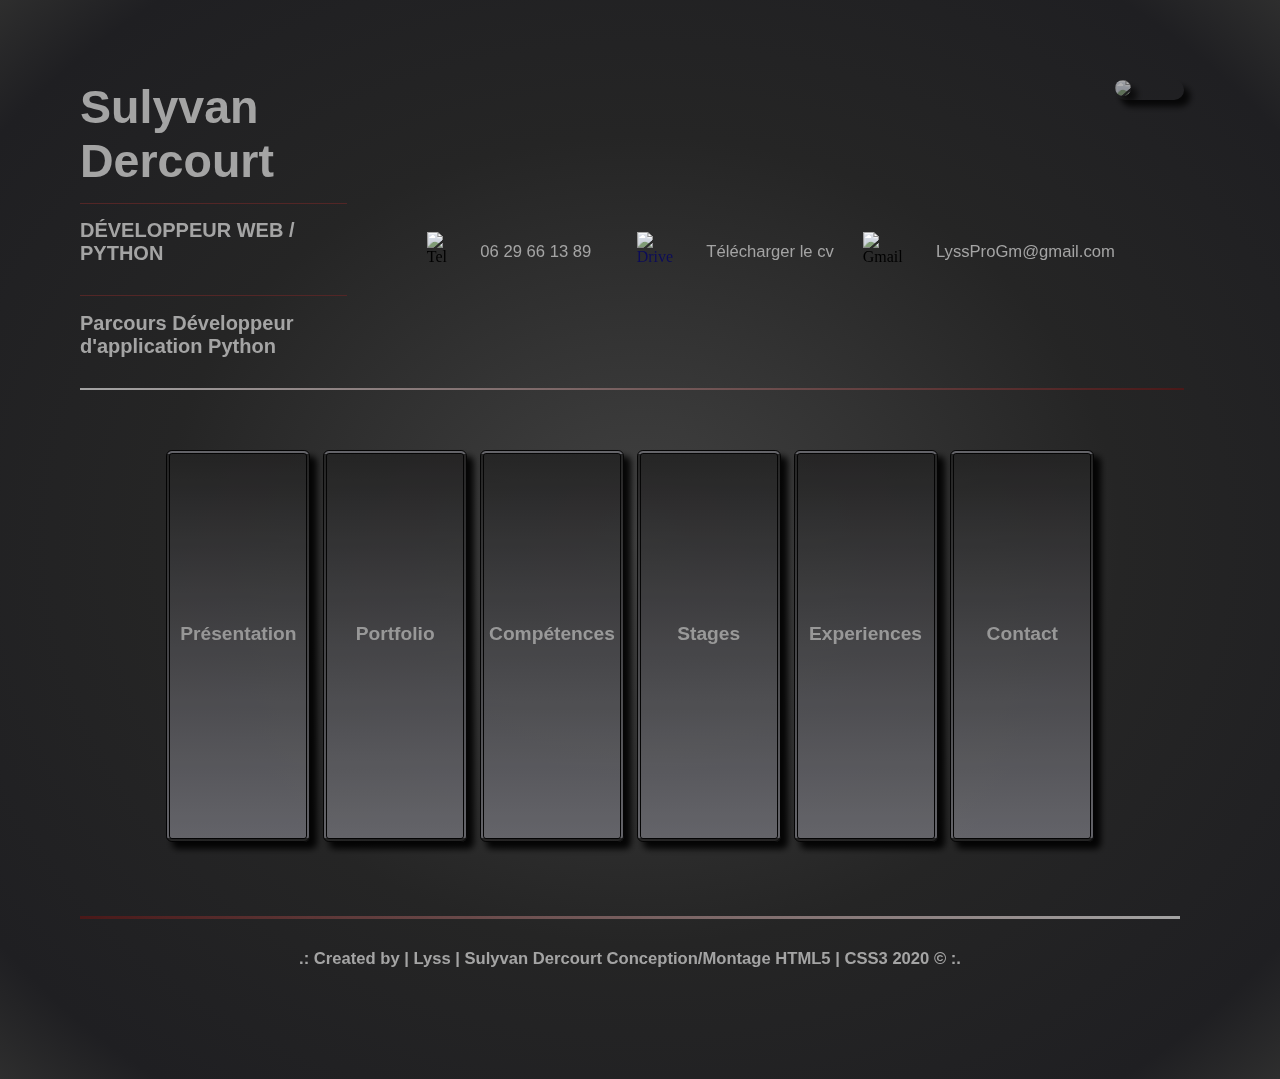
==== index.html @ eea99191 "- Update link" ====
<!DOCTYPE html>
<html lang="FR"> 
	<head>
		<meta charset="UTF-8"/>	
		<link rel="stylesheet" type="text/css" href="./assets/css/style.css">
		<link href="./assets/images/photo/Lyss.jpg" rel="shortcut icon">
		<title>Accueil</title>
		<script src="./assets/js/main.js"></script>
	</head>
	<body onload="grayscaleEffect('body')" id="body">	 
		<header>
			<div class="visit-card">
				<h5 class="name">Sulyvan Dercourt</h5>
				<p class="separate"></p>
				<h5 class="quality">DÉVELOPPEUR WEB / PYTHON</h5>
				<p class="separate"></p>
				<a href="https://openclassrooms.com/paths/developpeur-se-dapplication-python">
				<h6 class="visit-card-in">Parcours Développeur d'application Python</h6></a>
			</div>
			<div class="contact">
				<img src="./assets/images/sprites/tel.png" class="tel" alt="Tel"/>
				<span>06 29 66 13 89</span>
				<a href="https://drive.google.com/open?id=1p-eR0peFtTQqe1-qtXPCVJt10VCe9ToW">
				<img src="./assets/images/sprites/gdrive.png" class="drive" alt="Drive"/></a>
				<span>Télécharger le cv</span>
				<img src="./assets/images/sprites/gmail.png" class="gmail" alt="Gmail"/>
				<span>LyssProGm@gmail.com</span>
			</div> 
			<div class="photo"><img class="photo" src="./assets/images/photo/moi.jpeg"></div>
		</header>
		<nav class="screen-view-index">
			<a class="button" href="./html/presentation.html" src="#Presentation">
				<h4 class="title">Présentation</h4></a>	
			<a class="button" href="./html/portfolio.html" scr="#PortFolio">
				<h4 class="title">Portfolio</h4></a>	
			<a class="button" href="./html/competence.html" scr="#Compétence">
				<h4 class="title">Compétences</h4></a>	
			<a class="button" href="./html/stage.html" scr="#Stage">
				<h4 class="title">Stages</h4></a>	
			<a class="button" href="./html/experience.html" scr="#Experience">
				<h4 class="title">Experiences</h4></a>	
			<a class="button" href="./html/contact.html" scr="#Contact">
				<h4 class="title">Contact</h4></a>
		</nav>
		<footer>
			<h5>.: Created by | Lyss | Sulyvan Dercourt Conception/Montage HTML5 | CSS3 2020 © :.</h5>
		</footer>
	</body>
</html>
---- assets/css/style.css ----
/*********************************************CSS_CONFIGURATION****************************************/


/********************STRUCTURE***********************/

/*****Head*****/
header {
	display: -webkit-box;
	display: -ms-flexbox;
	display: flex;
	-webkit-box-orient: horizontal;
	-webkit-box-direction: normal;
	    -ms-flex-direction: row;
	        flex-direction: row;
	-webkit-box-align: start;
	    -ms-flex-align: start;
	        align-items: flex-start;
	border-bottom: 0.156em double #202020;
	-webkit-border-image: -webkit-gradient(linear, left top, right top, from(#A4A4A4), to(#9C0202));
	-webkit-border-image: -webkit-linear-gradient(left, #A4A4A4, #9C0202);
	     -o-border-image: -o-linear-gradient(left, #A4A4A4, #9C0202);
	        border-image: -webkit-gradient(linear, left top, right top, from(#A4A4A4), to(#9C0202));
	        border-image: linear-gradient(to right, #A4A4A4, #9C0202);
	border-image-slice: 1;
	margin-right : 1em;	
	margin-bottom: 3.5em;
}

.visit-card {
	width: 27em;	
}

.name {  
	font-size: 2.91rem;
	font-family: sans-serif;
	color: #A4A4A4;
}

.quality, .visit-card-in {  
	font-size: 1.25rem;
	font-family: sans-serif;
	color: #A4A4A4;
	margin-bottom: 1.5em;
}

h5, h6 { 
	margin: 0em; 
	padding: 0em;
}

.contact { 
	display: -webkit-box; 
	display: -ms-flexbox; 
	display: flex; 
	-webkit-box-orient: horizontal; 
	-webkit-box-direction: normal; 
	    -ms-flex-direction: row; 
	        flex-direction: row;
	-webkit-box-pack: justify;
	    -ms-flex-pack: justify;
	        justify-content: space-between;
	width: 43em;
	height: 2.5em;
	margin-top: 9.5em;
	margin-left: 5em;
}

span {  
	font-size: 1.04rem;
	font-family: sans-serif;
	color: #A4A4A4;
	text-decoration: none;
	width: 20em;
	margin-top: 0.6em;
	padding-left:  2em;
}

/*Generic pictures*/
.tel, .drive, 
.gmail, .accueil {
	background-size: cover;
	width: 2.50rem;
	height: 2.50rem;
	-webkit-animation: change_width_back 0.5s forwards;
	        animation: change_width_back 0.5s forwards;
}

.linkedin:hover, .gmail:hover, .drive:hover, 
.tel:hover, .cvcertif:hover, .accueil:hover {
	-webkit-box-shadow: 0.06rem 0.06rem #860f0680, 0.12rem 0.12rem #860f0680, 0.18rem 0.18rem #860f0680;
	        box-shadow: 0.06rem 0.06rem #860f0680, 0.12rem 0.12rem #860f0680, 0.18rem 0.18rem #860f0680;
	opacity: 0.5;
	-webkit-transform: translateX(-0.18em);
	    -ms-transform: translateX(-0.18em);
	        transform: translateX(-0.18em);
	-webkit-animation: change_width 0.5s forwards;
	        animation: change_width 0.5s forwards;
}

.photo {
	top: 0.1em;
	right: 0.1em;
	width: 7em;
	-webkit-box-shadow: 0.40rem 0.40rem 0.40rem black;
	        box-shadow: 0.40rem 0.40rem 0.40rem black;
	border-radius: 3.75rem 3.75rem 3.75rem 3.75rem;
	opacity: 0.8;
}

a {
	text-decoration: none;
}

.separate { 
	border-bottom: inset 0.10em #9D1212;
}

/*****Body*****/
body {
	margin: 5em;
	background: -webkit-radial-gradient(ellipse farthest-corner,
	#424242, #252525 30em, #1f1f22  50em, #2E2E2E);
	background: -o-radial-gradient(ellipse farthest-corner,
	#424242, #252525 30em, #1f1f22  50em, #2E2E2E);
	background: radial-gradient(ellipse farthest-corner,
	#424242, #252525 30em, #1f1f22  50em, #2E2E2E);
}

.accueil {  
	width: 3.3em;
	height: 3.3em;
}

.accueil:hover {  
	-webkit-box-shadow: 0.2rem 0.2rem 0.2rem #505ef771, 0.3rem 0.3rem 0.3rem #505ef771, 0.25rem 0.25rem 0.25rem #505ef771;  
	        box-shadow: 0.2rem 0.2rem 0.2rem #505ef771, 0.3rem 0.3rem 0.3rem #505ef771, 0.25rem 0.25rem 0.25rem #505ef771;
}

/*Generic flexBox structure stage's, experience's, portfolio*/
#flex-direction {
	display: -webkit-box;
	display: -ms-flexbox;
	display: flex;
	-webkit-box-orient: vertical;
	-webkit-box-direction: normal;
	    -ms-flex-direction: column;
	        flex-direction: column;
	-ms-flex-wrap: nowrap;
	    flex-wrap: nowrap;
	-webkit-box-align: center;
	    -ms-flex-align: center;
	        align-items: center;
	height: auto;
	width: auto;
	margin: 3em 10em 3em 10em;
}

#flex-in { 
	display: -webkit-box; 
	display: -ms-flexbox; 
	display: flex;
	-webkit-box-orient: vertical;
	-webkit-box-direction: normal;
	    -ms-flex-direction: column;
	        flex-direction: column;
	-ms-flex-wrap: nowrap;
	    flex-wrap: nowrap;
	-webkit-box-pack: justify;
	    -ms-flex-pack: justify;
	        justify-content: space-between;
	-webkit-box-align: center;
	    -ms-flex-align: center;
	        align-items: center;
	height: auto;
	width: 60em;
 }

.frame {
	display: -webkit-box;
	display: -ms-flexbox;
	display: flex;
	-webkit-box-orient: vertical;
	-webkit-box-direction: normal;
	    -ms-flex-direction: column;
	        flex-direction: column;
	-webkit-box-align: center;
	    -ms-flex-align: center;
	        align-items: center;
	border: 0.18rem double #202020;
	-webkit-border-image: -webkit-gradient(linear, left top, right top, from(#A4A4A4), to(#9C0202));
	-webkit-border-image: -webkit-linear-gradient(left, #A4A4A4, #9C0202);
	     -o-border-image: -o-linear-gradient(left, #A4A4A4, #9C0202);
	        border-image: -webkit-gradient(linear, left top, right top, from(#A4A4A4), to(#9C0202));
	        border-image: linear-gradient(to right, #A4A4A4, #9C0202);
	border-image-slice: 1;
	background-color: #70708338;
	margin: 1.5em 0.5em 1.5em 0.5em;
	padding-bottom: 0.9em;
	height: auto;
 }

.navivigate-bar { 
	display: -webkit-box; 
	display: -ms-flexbox; 
	display: flex;
	-webkit-box-orient: horizontal;
	-webkit-box-direction: normal;
	    -ms-flex-direction: row;
	        flex-direction: row;
	-webkit-box-pack: justify;
	    -ms-flex-pack: justify;
	        justify-content: space-between;
	margin: auto;
	margin-bottom: 0.15em;
	height: 3em;
	width: 50em;
}

.title-1 {
	text-decoration: none; 
	font-size: 1.16rem;
	font-family: sans-serif;
	text-align: center;
	color: #BDBDBD;
	position: relative;
	bottom: 0.8rem;
}

.button-1 {
	border: 0.12rem double black;
	border-radius: 0.25rem 0.25rem 0.25rem 0.25rem;
	-webkit-box-shadow: 0.25rem 0.25rem 0.25rem #181818;
	        box-shadow: 0.25rem 0.25rem 0.25rem #181818;
	background: -webkit-gradient(linear, left top, left bottom, from(#505ef7), to(#24232385));
	background: -webkit-linear-gradient(#505ef7, #24232385);
	background: -o-linear-gradient(#505ef7, #24232385);
	background: linear-gradient(#505ef7, #24232385);
	-webkit-transition: all 1s ease-out;
	-o-transition: all 1s ease-out;
	transition: all 1s ease-out;
	opacity: 0.9;
	width: 8rem;
	height: 3rem;
	margin-left: 0.01em;
	margin-right: 0.01em;
}

.title-part { 
	text-align: center;
	color: #9C0202;
	margin-bottom: 0.01em;
}

/*****Footer***/
footer  { 
	border-top: 0.156em double #202020;
	-webkit-border-image: -webkit-gradient(linear, right top, left top, from(#A4A4A4), to(#9C0202));
	-webkit-border-image: -webkit-linear-gradient(right, #A4A4A4, #9C0202);
	     -o-border-image: -o-linear-gradient(right, #A4A4A4, #9C0202);
	        border-image: -webkit-gradient(linear, right top, left top, from(#A4A4A4), to(#9C0202));
	        border-image: linear-gradient(to left, #A4A4A4, #9C0202);
	border-image-slice: 1;	
	margin-right : 1em;	
	margin-top: 3.5em;
	padding-top: 1.5em;
	padding-bottom: 1.5em;
	text-align: center;
	font-family: sans-serif;
	font-size: 1.25em;
	color: #A4A4A4;
}

/*******KEYFRAME ANIMATION ICON********/
@-webkit-keyframes change_width {
	0% {
	   -webkit-transform: rotate(0deg);
	           transform: rotate(0deg);
   }
   100% {
	   -webkit-transform: rotate(45deg);
	           transform: rotate(45deg);
   }}
@keyframes change_width {
	0% {
	   -webkit-transform: rotate(0deg);
	           transform: rotate(0deg);
   }
   100% {
	   -webkit-transform: rotate(45deg);
	           transform: rotate(45deg);
   }}
@-webkit-keyframes change_width_back {
   0% {
	   -webkit-transform: rotate(45deg);
	           transform: rotate(45deg);
   }
   100% {
	   -webkit-transform: rotate(0deg);
	           transform: rotate(0deg);
   }}
@keyframes change_width_back {
   0% {
	   -webkit-transform: rotate(45deg);
	           transform: rotate(45deg);
   }
   100% {
	   -webkit-transform: rotate(0deg);
	           transform: rotate(0deg);
   }}
   
/*******KEYFRAME ANIMATION ICON-END*****/
/*********MEDIA-QUERY-STRUCTURE-SETTING***********/


/**************MEDIA-QUERY-SETTING-END************/
/********************STRUCTURE-END**********************/

/*****************IN_INDEX.html*******************/
.screen-view-index { 
	display: -webkit-box; 
	display: -ms-flexbox; 
	display: flex;
	-webkit-box-orient: horizontal;
	-webkit-box-direction: normal;
	    -ms-flex-direction: row;
	        flex-direction: row;
	height: 25em;
	width: 60em;
	margin: auto;
}

.title { 
	font-size: 1.20rem;
	font-family: sans-serif;
	text-align: center;
	color:#A4A4A4;
	position: relative;
	top: 9rem;
}

.button { 
	border: 4px double black;
	border-radius: 0.37rem 0.37rem 0.37rem 0.37rem;
	-webkit-box-shadow: 0.40rem 0.40rem 0.40rem black;
	        box-shadow: 0.40rem 0.40rem 0.40rem black;
	background: -webkit-gradient(linear, left top, left bottom, from(#242323), to(#6a6a7c));
	background: -webkit-linear-gradient(#242323, #6a6a7c);
	background: -o-linear-gradient(#242323, #6a6a7c);
	background: linear-gradient(#242323, #6a6a7c);
	-webkit-transition: all 1s ease-out;
	-o-transition: all 1s ease-out;
	transition: all 1s ease-out;
	opacity: 0.9;
	text-decoration: none;
	width: 8.5rem;
	height: 24rem;
	margin: auto 0.4em auto 0.4em;
}

/*****************INDEX.html-END******************/

/*****************IN_PRESENTATION.html************/
.screen-view-presentation {  
	display: -webkit-box;  
	display: -ms-flexbox;  
	display: flex;
	-webkit-box-orient: horizontal;
	-webkit-box-direction: normal;
	    -ms-flex-direction: row;
	        flex-direction: row;
	-ms-flex-wrap: wrap;
	    flex-wrap: wrap;
	height: 35em;
	width: 50em;
	margin: auto;
	padding: auto;
	-webkit-box-align: center;
	    -ms-flex-align: center;
	        align-items: center;
}

.party-1-presentation, .party-2-presentation, .party-3-presentation  {
	background-color: #7070830c;
	border: 0.15rem  double #101012;
	border-bottom: 0.15rem double transparent;
	-webkit-border-image: -webkit-gradient(linear, left top, right top, from(#181818) ,to(#A4A4A4));
	-webkit-border-image: -webkit-linear-gradient(left, #181818 ,#A4A4A4);
	     -o-border-image: -o-linear-gradient(left, #181818 ,#A4A4A4);
	        border-image: -webkit-gradient(linear, left top, right top, from(#181818) ,to(#A4A4A4));
	        border-image: linear-gradient(to right, #181818 ,#A4A4A4);
	border-image-slice: 1;
	-webkit-box-shadow: 0.37rem 0.37rem 0.37rem black;
	        box-shadow: 0.37rem 0.37rem 0.37rem black;
	height: 14em;
	margin: auto;
}

.party-1-presentation {
	width: 49em;
	height: auto;
	margin-bottom: 0.2%;
}

.party-2-presentation, .party-3-presentation { 
	width: 24em;
	height: 12em;
}

.party-3-presentation {
	-webkit-border-image: -webkit-gradient(linear, right top, left top, from(#181818) ,to(#A4A4A4));
	-webkit-border-image: -webkit-linear-gradient(right, #181818 ,#A4A4A4);
	     -o-border-image: -o-linear-gradient(right, #181818 ,#A4A4A4);
	        border-image: -webkit-gradient(linear, right top, left top, from(#181818) ,to(#A4A4A4));
	        border-image: linear-gradient(to left, #181818 ,#A4A4A4);
	border-image-slice: 1;
}

.presentation-text { 
	text-decoration: none;
	text-align: center; 
	font-size: 1rem; 
	font-family: sans-serif;
	color: #A4A4A4;
	overflow: auto;
	padding: 2%;
}

.oc {  
	height: 8.12rem;
	width: 18.7rem;
	border: ridge 0.17rem #1e2023;
	margin: 3%;
}

/*****************PRESENTATION.html-END***********/

/*****************IN_STAGE.html*******************/
	/*****************IN_EXPERIENCE.html**************/
.presentation-a, .presentation-b, .generic-flex-2 {
	background-color: #242323;  
	border: 0.156rem double #101012;
	border-bottom: 0.156rem double transparent;
	-webkit-box-shadow: 0.37rem 0.37rem 0.37rem black;
	        box-shadow: 0.37rem 0.37rem 0.37rem black;
	-webkit-border-image: -webkit-gradient(linear, left bottom, left top, from(#181818) ,to(#A4A4A4));
	-webkit-border-image: -webkit-linear-gradient(bottom, #181818 ,#A4A4A4);
	     -o-border-image: -o-linear-gradient(bottom, #181818 ,#A4A4A4);
	        border-image: -webkit-gradient(linear, left bottom, left top, from(#181818) ,to(#A4A4A4));
	        border-image: linear-gradient(to top, #181818 ,#A4A4A4);
	border-image-slice: 1;
	font-size: 0.95rem; 
	font-family: sans-serif;
	color: #A4A4A4;
    width: 40em;
	height: auto;
	margin: 1.5em 4.5em 1.5em 4.5em;
	padding: 1.3%;
}

.presentation-b {
	-webkit-border-image: -webkit-gradient(linear, left top, left bottom, from(#181818) ,to(#A4A4A4));
	-webkit-border-image: -webkit-linear-gradient(top, #181818 ,#A4A4A4);
	     -o-border-image: -o-linear-gradient(top, #181818 ,#A4A4A4);
	        border-image: -webkit-gradient(linear, left top, left bottom, from(#181818) ,to(#A4A4A4));
	        border-image: linear-gradient(to bottom, #181818 ,#A4A4A4);
	border-image-slice: 1;
}

.generic-flex-2 {
	-webkit-border-image: -webkit-gradient(linear, left top, right top, from(#9C0202) ,to(#A4A4A4));
	-webkit-border-image: -webkit-linear-gradient(left, #9C0202 ,#A4A4A4);
	     -o-border-image: -o-linear-gradient(left, #9C0202 ,#A4A4A4);
	        border-image: -webkit-gradient(linear, left top, right top, from(#9C0202) ,to(#A4A4A4));
	        border-image: linear-gradient(to right, #9C0202 ,#A4A4A4);
	border-image-slice: 1;
}

p, li {
	text-decoration: none; 
	text-align: center; 
	font-size: 0.95rem; 
	font-family: sans-serif;
	color: #A4A4A4;
	overflow: auto;
	text-align: center;
}

li {
	text-align: left;
	font-size: 0.87rem; 
}

/*Generic pictures size*/
.hunimalis-image, .quasar-image, .contresens-image, 
.cote-plage-image, .bmb-image, .isatis-image, 
.bodega-image, .forum-image, .bureau-image { 
	background-repeat: no-repeat;
	background-position: center;
	background-size: cover;
	border: outset 0.12rem #b2796e;
	height: 3.75rem;
	width: 25rem;
	margin-bottom: 1%;
}

	/*****************EXPERIENCE.html-END*************/
/*****************STAGE.html-END******************/

/*****************IN_PORTFOLIO.html**************/
.git-hub {
	background-repeat: no-repeat;
	background-position: right;
	background-size: cover;
	width: 1.7rem;
	height: 1.7rem;
} 

.oc-2 {
	background-size: cover;
	width: 20rem;
	height: 10rem;
	margin-left: 8em;
} 

.title-oc {
	text-decoration: none;
	font-size: 1rem;
	color: #A4A4A4;
	font-family: sans-serif;
	margin-left: 0.15em;
}

.project-text { 
	text-align: left; 
	font-size: 1rem; 
	font-family: sans-serif;
	color: #A4A4A4;
    width: 40em;
	height: auto;
	padding-left: 2%;
}

.project-list, .presentation-a1 { 
	background-color: #242323;  
	border: 0.15rem double #101012;
	border-bottom: 0.15rem double transparent;
	-webkit-box-shadow: 0.37rem 0.37rem 0.37rem black;
	        box-shadow: 0.37rem 0.37rem 0.37rem black;
	-webkit-border-image: -webkit-gradient(linear, left bottom, left top, from(#9C0202) ,to(#181818));
	-webkit-border-image: -webkit-linear-gradient(bottom, #9C0202 ,#181818);
	     -o-border-image: -o-linear-gradient(bottom, #9C0202 ,#181818);
	        border-image: -webkit-gradient(linear, left bottom, left top, from(#9C0202) ,to(#181818));
	        border-image: linear-gradient(to top, #9C0202 ,#181818);
	border-image-slice: 1;
	text-align: left; 
	font-size: 0.94rem; 
	font-family: sans-serif;
	color: #A4A4A4;
	width: 40em;
	height: auto;
	padding: 1.5%;
	margin-bottom:3%;
}

.presentation-a1 {
	-webkit-border-image: -webkit-gradient(linear, left bottom, left top, from(#9C0202) ,to(#A4A4A4));
	-webkit-border-image: -webkit-linear-gradient(bottom, #9C0202 ,#A4A4A4);
	     -o-border-image: -o-linear-gradient(bottom, #9C0202 ,#A4A4A4);
	        border-image: -webkit-gradient(linear, left bottom, left top, from(#9C0202) ,to(#A4A4A4));
	        border-image: linear-gradient(to top, #9C0202 ,#A4A4A4);
	border-image-slice: 1;
	font-size: 0.94rem; 
	font-family: sans-serif;
	color: #A4A4A4;
	height: auto;
	margin: 1.5em 4.5em 1.5em 4.5em;
	padding: 1.3%;
}

/*****************PORTFOLIO.html-END*************/

/*****************COMPETENCES.html***************/
.python-image, .js-image,.uml-image,
.css-image, .html-image { 
	background-size: cover;
	height: 4.5em;
	width: 4.5em;
	padding-right: 2.4em;
}

.excel-image, .ppx-image,
.gimp-image, .pycharm-image, 
.sublim-image, .vs-image {
	background-size: cover;
	height: 4.5em;
	width: 4.5em;
}

.ppx-image {
	height: 4.6em;
	width: 4.7em;
}
.mysql-image {
	background-size: cover;
	height: 5em;
	width: 5.8em;
	padding-right: 1.2em;
}

.css-image {
	width: 3.9em;
}

.generic-box {
	display: -webkit-box;
	display: -ms-flexbox;
	display: flex;
	-webkit-box-orient: horizontal;
	-webkit-box-direction: normal;
	    -ms-flex-direction: row;
	        flex-direction: row;
	-webkit-box-align: center;
	    -ms-flex-align: center;
	        align-items: center;
	padding-left: 6em;
	padding-bottom: 0.5em;
}

.stars-image {
	background-size: cover;
	width: 2rem;
	height: 2rem;
	-webkit-animation: change_width_back 0.5s forwards;
	        animation: change_width_back 0.5s forwards;
}

.stars-image:hover {
	-webkit-animation: change_width 0.5s forwards;
	        animation: change_width 0.5s forwards;
}

.generic-flex-in {
	background-color: #70708338;
	border: 0.15rem double #101012;
	border-bottom: 0.15rem double transparent;
	-webkit-box-shadow: 0.37rem 0.37rem 0.37rem black;
	        box-shadow: 0.37rem 0.37rem 0.37rem black;
	-webkit-border-image: -webkit-gradient(linear, left top, left bottom, from(#181818) ,to(#A4A4A4));
	-webkit-border-image: -webkit-linear-gradient(top, #181818 ,#A4A4A4);
	     -o-border-image: -o-linear-gradient(top, #181818 ,#A4A4A4);
	        border-image: -webkit-gradient(linear, left top, left bottom, from(#181818) ,to(#A4A4A4));
	        border-image: linear-gradient(to bottom, #181818 ,#A4A4A4);
	border-image-slice: 1;
	text-align: center;
	font-size: 1.04rem;
	font-family: sans-serif;
	color: #A4A4A4;
	margin: 2em;
}

h3, h4 {	
	margin-bottom: 0%; 
	padding-bottom: 0%;
}

.outils-list {
	display: -webkit-box;
	display: -ms-flexbox;
	display: flex;
	-webkit-box-orient: horizontal;
	-webkit-box-direction: normal;
	    -ms-flex-direction: row;
	        flex-direction: row;
	-ms-flex-wrap: wrap;
	    flex-wrap: wrap;
}

.outils {
	background-color: #70708338;
	border: 0.15rem double #101012;
	border-bottom: 0.15rem double transparent;
	-webkit-box-shadow: 0.37rem 0.37rem 0.37rem black;
	        box-shadow: 0.37rem 0.37rem 0.37rem black;
	-webkit-border-image: -webkit-gradient(linear, left top, left bottom, from(#A4A4A4),  to(rgba(161, 9, 9, 0.514)));
	-webkit-border-image: -webkit-linear-gradient(top, #A4A4A4,  rgba(161, 9, 9, 0.514));
	     -o-border-image: -o-linear-gradient(top, #A4A4A4,  rgba(161, 9, 9, 0.514));
	        border-image: -webkit-gradient(linear, left top, left bottom, from(#A4A4A4),  to(rgba(161, 9, 9, 0.514)));
	        border-image: linear-gradient(to bottom, #A4A4A4,  rgba(161, 9, 9, 0.514));
	border-image-slice: 1;
	text-align: center;
	font-size: 0.8rem;
	font-family: sans-serif;
	color: #A4A4A4;
	height: 10em;
	width: 12.5em;
	margin: auto;
	margin-top: 1em;
	margin-bottom: 1em;
}

/*****************COMPETENCES.html-END***********/

/*****************IN_CONTACT.html****************/
.phone, .mail, .drive-load, 
.linked-in, .git-hub {
	background-color: #c4c4d663;
	border: 0.21rem double #101012;
	border-bottom: 0.21rem double transparent;
	-webkit-box-shadow: 0.37rem 0.37rem 0.37rem black;
	        box-shadow: 0.37rem 0.37rem 0.37rem black;
	-webkit-border-image: -webkit-gradient(linear, left top, left bottom, from(#181818) ,to(#A4A4A4));
	-webkit-border-image: -webkit-linear-gradient(top, #181818 ,#A4A4A4);
	     -o-border-image: -o-linear-gradient(top, #181818 ,#A4A4A4);
	        border-image: -webkit-gradient(linear, left top, left bottom, from(#181818) ,to(#A4A4A4));
	        border-image: linear-gradient(to bottom, #181818 ,#A4A4A4);
	border-image-slice: 1;
	width: 3rem;
	height: 3rem;
}

.li-phone, .li-mail, .li-cv {
	padding: 0.5em;
}
.contact-link {
	color: rgba(164, 164, 164, 0.616);
	font-family: sans-serif;
}

.contact-flex {
	display: -webkit-box;
	display: -ms-flexbox;
	display: flex;
	-webkit-box-orient: vertical;
	-webkit-box-direction: normal;
	    -ms-flex-direction: column;
	        flex-direction: column;
	-webkit-box-align: center;
	    -ms-flex-align: center;
	        align-items: center;
	background-color: #70708338;
	border: 0.15rem double #101012;
	border-bottom: 0.15rem double transparent;
	-webkit-box-shadow: 0.37rem 0.37rem 0.37rem black;
	        box-shadow: 0.37rem 0.37rem 0.37rem black;
	-webkit-border-image: -webkit-gradient(linear, left top, left bottom, from(#181818) ,to(#A4A4A4));
	-webkit-border-image: -webkit-linear-gradient(top, #181818 ,#A4A4A4);
	     -o-border-image: -o-linear-gradient(top, #181818 ,#A4A4A4);
	        border-image: -webkit-gradient(linear, left top, left bottom, from(#181818) ,to(#A4A4A4));
	        border-image: linear-gradient(to bottom, #181818 ,#A4A4A4);
	border-image-slice: 1;
	margin: 2em;
	padding-bottom: 1em
}

h4 {
	font-size: 1.2rem;
	font-family: sans-serif;
	color: rgba(164, 164, 164, 0.616);
	
}/*****************CONTACT.html-END****************/
/*****************IN_LOADER.html******************/
/*****************LOADER.html-END*****************/


/*****************************************CSS_CONFIGURATION_END****************************************/
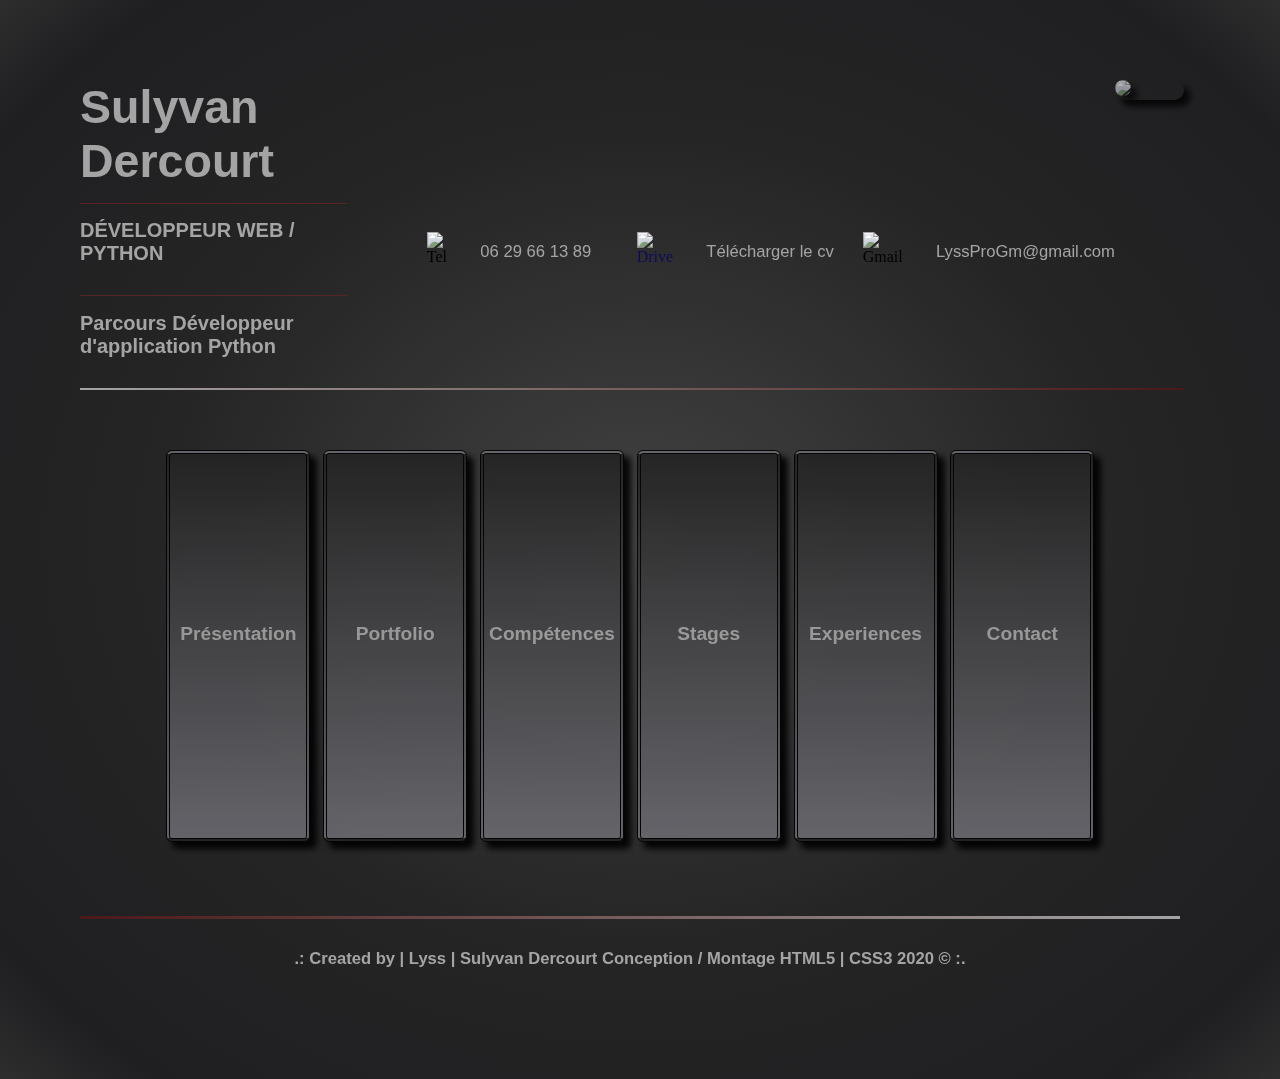
==== commit 7feefed2: "- Update link 1.3" ====
--- a/index.html
+++ b/index.html
@@ -1,9 +1,15 @@
 <!DOCTYPE html>
 <html lang="FR"> 
 	<head>
-		<meta charset="UTF-8"/>	
+		<meta charset="UTF-8"/>
+
+		<meta property="og:title" content="Accueil"/>
+		<meta property="og:image" content="./assets/images/photo/moi.png"/>
+		<meta property="og:description"content="Web cv"/>
+		<meta property="og:url" content="https://lyss74.github.io/sulyvan-dercourt/"/>
+
 		<link rel="stylesheet" type="text/css" href="./assets/css/style.css">
-		<link href="./assets/images/photo/Lyss.jpg" rel="shortcut icon">
+		<link href="./assets/images/photo/Lyss.png" rel="shortcut icon">
 		<title>Accueil</title>
 		<script src="./assets/js/main.js"></script>
 	</head>
@@ -20,13 +26,13 @@
 			<div class="contact">
 				<img src="./assets/images/sprites/tel.png" class="tel" alt="Tel"/>
 				<span>06 29 66 13 89</span>
-				<a href="https://drive.google.com/open?id=1p-eR0peFtTQqe1-qtXPCVJt10VCe9ToW">
+				<a href="https://drive.google.com/open?id=19PWqdWVrap0MolCSr3Lm3RjEAP9QodKB">
 				<img src="./assets/images/sprites/gdrive.png" class="drive" alt="Drive"/></a>
 				<span>Télécharger le cv</span>
 				<img src="./assets/images/sprites/gmail.png" class="gmail" alt="Gmail"/>
 				<span>LyssProGm@gmail.com</span>
 			</div> 
-			<div class="photo"><img class="photo" src="./assets/images/photo/moi.jpeg"></div>
+			<div class="photo"><img class="photo" src="./assets/images/photo/moi.png"></div>
 		</header>
 		<nav class="screen-view-index">
 			<a class="button" href="./html/presentation.html" src="#Presentation">
@@ -43,7 +49,7 @@
 				<h4 class="title">Contact</h4></a>
 		</nav>
 		<footer>
-			<h5>.: Created by | Lyss | Sulyvan Dercourt Conception/Montage HTML5 | CSS3 2020 © :.</h5>
+			<h5>.: Created by | Lyss | Sulyvan Dercourt Conception / Montage HTML5 | CSS3 2020 © :.</h5>
 		</footer>
 	</body>
 </html>
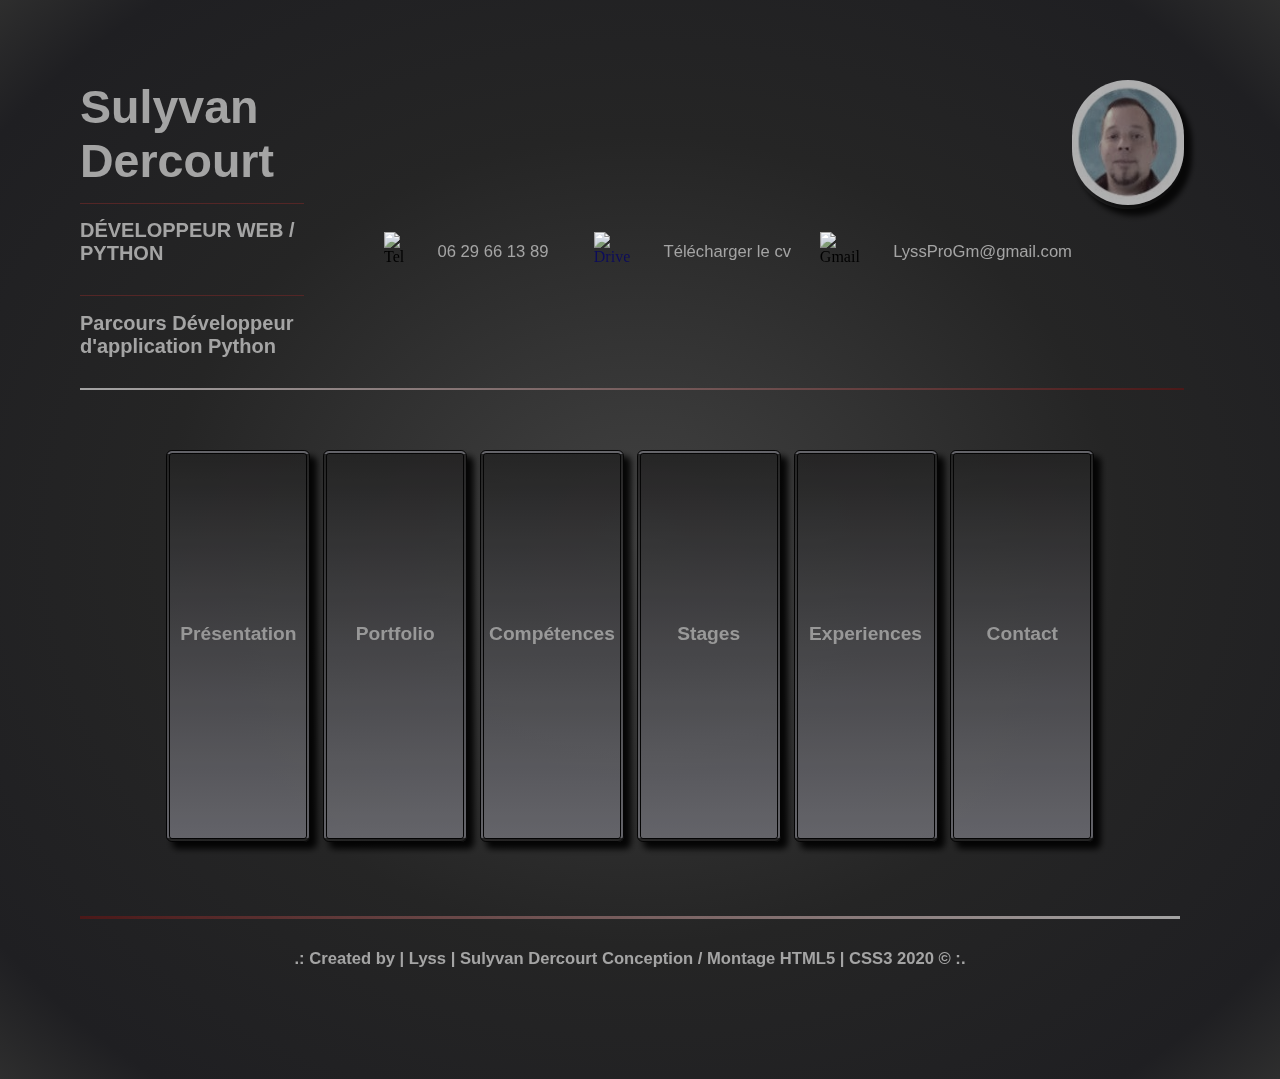
==== commit ab6d85ca: "- Update share link" ====
--- a/index.html
+++ b/index.html
@@ -3,10 +3,10 @@
 	<head>
 		<meta charset="UTF-8"/>
 
-		<meta property="og:title" content="Accueil"/>
-		<meta property="og:image" content="./assets/images/photo/moi.png"/>
-		<meta property="og:description"content="Web cv"/>
-		<meta property="og:url" content="https://lyss74.github.io/sulyvan-dercourt/"/>
+        <meta property='og:title' content='Accueil'/>
+        <meta property='og:image' content='https://github.com/Lyss74/sulyvan-dercourt/blob/master/assets/images/photo/moi.jpg'/>
+        <meta property='og:description' content='Sulyvan Dercourt | Web cv'/>
+        <meta property='og:url' content='https://lyss74.github.io/sulyvan-dercourt'/>
 
 		<link rel="stylesheet" type="text/css" href="./assets/css/style.css">
 		<link href="./assets/images/photo/Lyss.png" rel="shortcut icon">
@@ -32,7 +32,7 @@
 				<img src="./assets/images/sprites/gmail.png" class="gmail" alt="Gmail"/>
 				<span>LyssProGm@gmail.com</span>
 			</div> 
-			<div class="photo"><img class="photo" src="./assets/images/photo/moi.png"></div>
+			<div class="photo"><img class="photo" src="./assets/images/photo/moi.jpg"></div>
 		</header>
 		<nav class="screen-view-index">
 			<a class="button" href="./html/presentation.html" src="#Presentation">
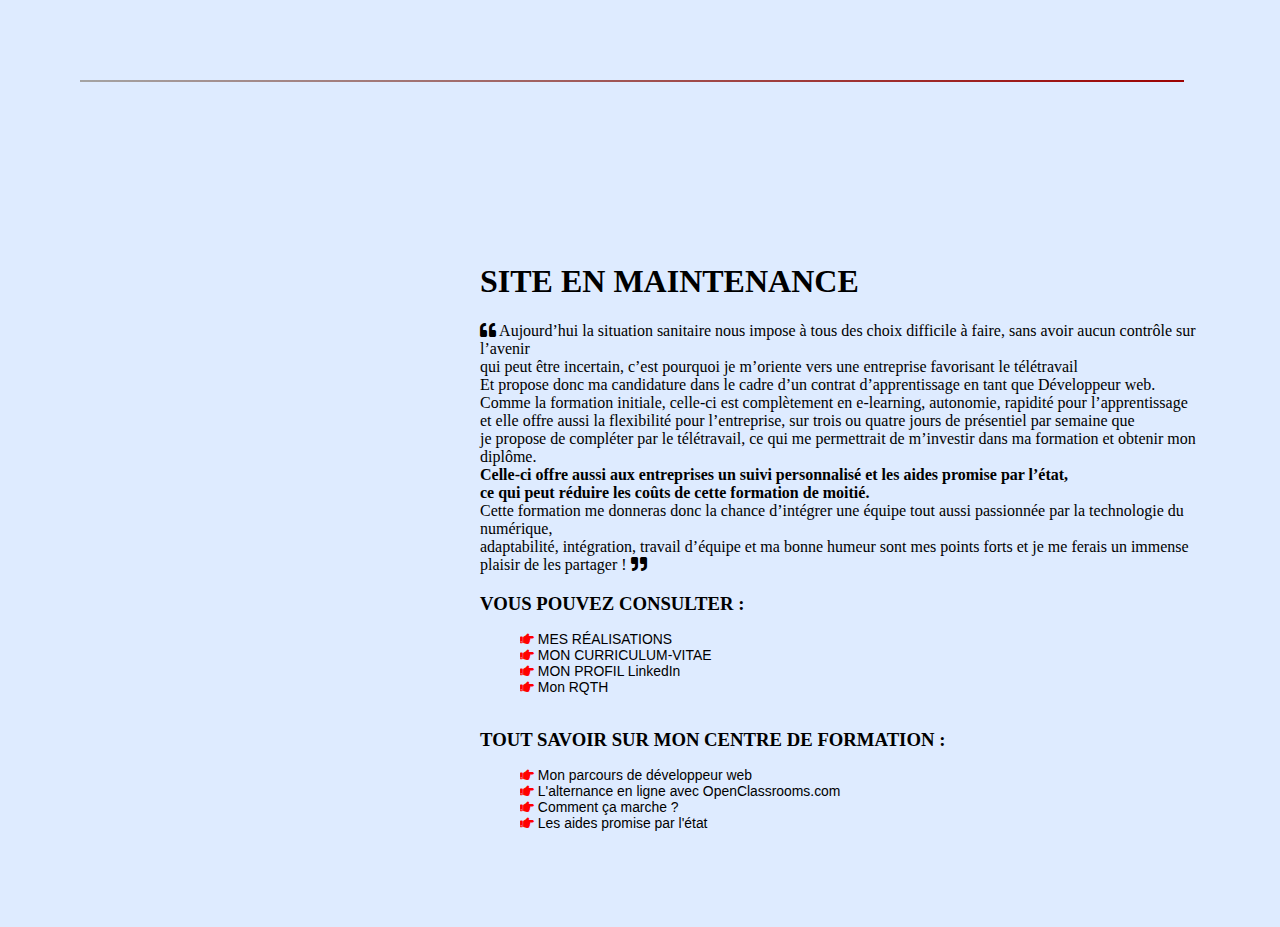
==== commit e6515c45: "- New HTML tempory file" ====
--- a/index.html
+++ b/index.html
@@ -2,54 +2,171 @@
 <html lang="FR"> 
 	<head>
 		<meta charset="UTF-8"/>
-
         <meta property='og:title' content='Accueil'/>
         <meta property='og:image' content='https://github.com/Lyss74/sulyvan-dercourt/blob/master/assets/images/photo/moi.jpg'/>
+        <link rel="stylesheet" type="text/css" href="https://use.fontawesome.com/releases/v5.6.3/css/all.css">
         <meta property='og:description' content='Sulyvan Dercourt | Web cv'/>
         <meta property='og:url' content='https://lyss74.github.io/sulyvan-dercourt'/>
-
 		<link rel="stylesheet" type="text/css" href="./assets/css/style.css">
 		<link href="./assets/images/photo/Lyss.png" rel="shortcut icon">
-		<title>Accueil</title>
-		<script src="./assets/js/main.js"></script>
+        <title>· EN MAINTENANCE ·</title>
 	</head>
-	<body onload="grayscaleEffect('body')" id="body">	 
+	<body class="body-color">
 		<header>
-			<div class="visit-card">
-				<h5 class="name">Sulyvan Dercourt</h5>
-				<p class="separate"></p>
-				<h5 class="quality">DÉVELOPPEUR WEB / PYTHON</h5>
-				<p class="separate"></p>
-				<a href="https://openclassrooms.com/paths/developpeur-se-dapplication-python">
-				<h6 class="visit-card-in">Parcours Développeur d'application Python</h6></a>
-			</div>
-			<div class="contact">
-				<img src="./assets/images/sprites/tel.png" class="tel" alt="Tel"/>
-				<span>06 29 66 13 89</span>
-				<a href="https://drive.google.com/open?id=19PWqdWVrap0MolCSr3Lm3RjEAP9QodKB">
-				<img src="./assets/images/sprites/gdrive.png" class="drive" alt="Drive"/></a>
-				<span>Télécharger le cv</span>
-				<img src="./assets/images/sprites/gmail.png" class="gmail" alt="Gmail"/>
-				<span>LyssProGm@gmail.com</span>
-			</div> 
-			<div class="photo"><img class="photo" src="./assets/images/photo/moi.jpg"></div>
 		</header>
-		<nav class="screen-view-index">
-			<a class="button" href="./html/presentation.html" src="#Presentation">
-				<h4 class="title">Présentation</h4></a>	
-			<a class="button" href="./html/portfolio.html" scr="#PortFolio">
-				<h4 class="title">Portfolio</h4></a>	
-			<a class="button" href="./html/competence.html" scr="#Compétence">
-				<h4 class="title">Compétences</h4></a>	
-			<a class="button" href="./html/stage.html" scr="#Stage">
-				<h4 class="title">Stages</h4></a>	
-			<a class="button" href="./html/experience.html" scr="#Experience">
-				<h4 class="title">Experiences</h4></a>	
-			<a class="button" href="./html/contact.html" scr="#Contact">
-				<h4 class="title">Contact</h4></a>
-		</nav>
+		<main>
+			<section class="section-box flex column between">
+				<h1>
+					SITE EN MAINTENANCE
+				</h1>
+                <article class="me">
+                    <i class="fas fa-quote-left"></i>
+                    Aujourd’hui la situation sanitaire nous impose à tous des choix difficile à faire, sans avoir aucun contrôle sur l’avenir<br> qui peut être incertain,
+                    c’est pourquoi je m’oriente vers une entreprise favorisant le télétravail<br>
+                    Et propose donc ma candidature dans le cadre d’un contrat d’apprentissage en tant que Développeur web.<br>
+                    Comme la formation initiale, celle-ci est complètement en e-learning, autonomie, rapidité pour l’apprentissage<br>
+                    et elle offre aussi la flexibilité pour l’entreprise, sur trois ou quatre jours de présentiel par semaine que<br>
+                    je propose de compléter par le télétravail, ce qui me permettrait de m’investir dans ma formation et obtenir mon diplôme.<br>
+                    <b>Celle-ci offre aussi aux entreprises un suivi personnalisé et les aides promise par l’état,<br>
+                    ce qui peut réduire les coûts de cette formation de moitié.</b><br>
+                    Cette formation me donneras donc la chance d’intégrer une équipe tout aussi passionnée par la technologie du numérique,<br>
+                    adaptabilité, intégration, travail d’équipe et ma bonne humeur sont mes points forts et je me ferais un immense plaisir de les partager !
+                    <i class="fas fa-quote-right"></i>
+                </article>
+
+				<h3>
+					VOUS POUVEZ CONSULTER :
+				</h3>
+				<ul>
+					<li>
+                        <a href="https://github.com/Lyss74?tab=repositories">
+                            <i class="fas fa-hand-point-right"></i>
+                            MES RÉALISATIONS
+						</a>
+					</li>
+					<li>
+                        <a href="https://drive.google.com/file/d/1SuHXe1L4OAY5cH_L9iCIMbtq7AiKZG__/view">
+                            <i class="fas fa-hand-point-right"></i>
+							MON CURRICULUM-VITAE
+						</a>
+					</li>
+					<li>
+                        <a href="https://www.linkedin.com/in/sulyvan-dercourt">
+                            <i class="fas fa-hand-point-right"></i>
+                            MON PROFIL LinkedIn
+						</a>
+					</li>
+                    <li>
+                        <a href="https://drive.google.com/file/d/0BxD0jT4rw_XoZ3M0TnZUenMwamYzdVBYbkwwRXd2aXlPSU1r/view">
+                            <i class="fas fa-hand-point-right"></i>
+							Mon RQTH
+						</a>
+					</li>
+
+				</ul>
+				<h3>
+                    TOUT SAVOIR SUR MON CENTRE DE FORMATION :
+				</h3>
+				<ul>
+					<li>
+                        <a href="https://openclassrooms.com/fr/paths/185-developpeur-web">
+                            <i class="fas fa-hand-point-right"></i>
+							Mon parcours de développeur web
+						</a>
+					<li>
+                        <a href="https://drive.google.com/file/d/1fKgypKtbukxF8guDk9-wUcTcP4iWyj9E/view">
+                            <i class="fas fa-hand-point-right"></i>
+							L'alternance en ligne avec OpenClassrooms.com
+						</a>
+					<li>
+                        <a href="https://openclassrooms.com/fr/apprenticeship">
+                            <i class="fas fa-hand-point-right"></i>
+						    Comment ça marche ?
+						</a>
+					</li>
+					<li>
+                        <a href="https://drive.google.com/file/d/1juobvVSzGaEo4wIKdPQErcGC-VY07iIG/view?usp=sharing">
+                            <i class="fas fa-hand-point-right"></i>
+							Les aides promise par l'état
+						</a>
+					</li>
+				</ul>
+			</section>
+		</main>
+
+		<style type="text/css" name="section-content">
+		.fa-hand-point-right {
+		color: red}
+            .prod {
+            background-color: blue;
+            }
+			.prod-1 {
+            background-color: red;
+            }
+			a {
+				text-decoration: none;
+				color: black;
+			}
+			ul {
+				list-style: none;
+			}
+			.flex {
+				display: -webkit-box;
+				display: -ms-flexbox;
+				display: flex;
+			}
+			.row {
+				-webkit-box-orient: horizontal;
+				-webkit-box-direction: normal;
+					-ms-flex-direction: row;
+						flex-direction: row;
+			}
+			.column {
+				-webkit-box-orient: vertical;
+				-webkit-box-direction: normal;
+					-ms-flex-direction: column;
+						flex-direction: column;
+			}
+			.wrap {
+				-ms-flex-wrap: wrap;
+					flex-wrap: wrap;
+			}
+			.between {
+				-ms-flex-line-pack: justify;
+					align-content: space-between;
+				-webkit-box-pack: justify;
+					-ms-flex-pack: justify;
+						justify-content: space-between;
+			}
+			.around {
+				-ms-flex-line-pack: distribute;
+					align-content: space-around;
+				-ms-flex-pack: distribute;
+					justify-content: space-around;
+			}
+			.align-center {
+				-webkit-box-align: center;
+					-ms-flex-align: center;
+						align-items: center;
+			}
+			margin {
+				margin: auto;
+			}
+		</style>
+        <style type="text/css" name="section-content">
+            .body-color {
+                background: #DEEBFF;
+            }
+            .me {
+            color: black;
+            }
+            .section-box {
+            margin-top: 10rem;
+            margin-left: 25rem;
+            }
+		<style>
+
 		<footer>
-			<h5>.: Created by | Lyss | Sulyvan Dercourt Conception / Montage HTML5 | CSS3 2020 © :.</h5>
 		</footer>
 	</body>
 </html>
